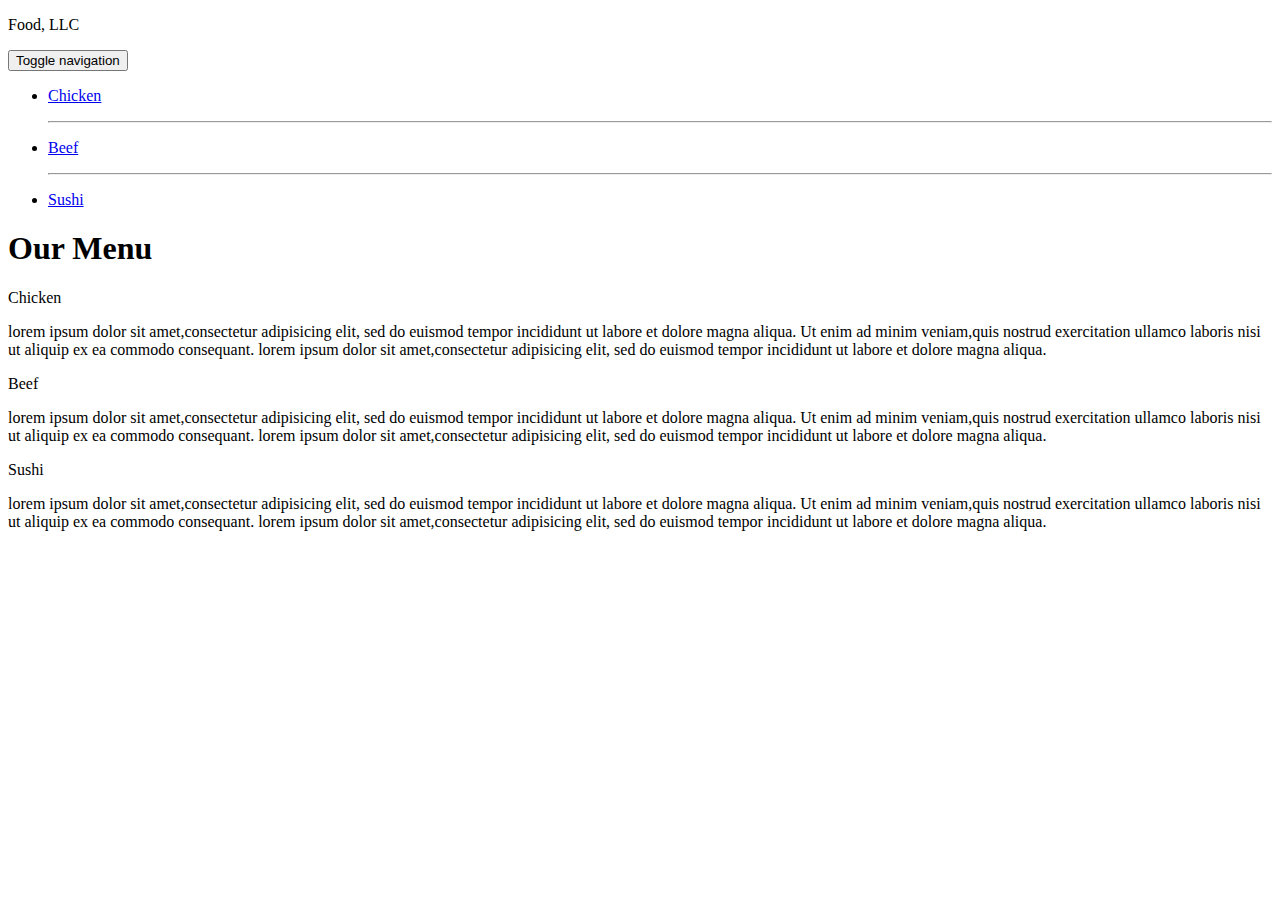
==== mod3_solution/index.html @ ef678578 "Create index.html" ====
<!doctype html>
<html lang="en">
  <head>
    <meta charset="utf-8">
    <meta http-equiv="X-UA-Compatible" content="IE=edge">
    <meta name="viewport" content="width=device-width, initial-scale=1">
    <title>Module 3</title>
    <link rel="stylesheet" href="css/bootstrap.min.css">
    <link rel="stylesheet" href="css/styles.css">

    <link href='https://fonts.googleapis.com/css?family=Lora' rel='stylesheet' type='text/css'>
  </head>
<body>
  <header>
    <nav id="header-nav" class="navbar navbar-default">
      <div class="container">
        <div class="navbar-header">
          <div class="navbar-brand">
            <p class="nav-brand">Food, LLC</p>
               </div>

           <button type="button" class="navbar-toggle collapsed" data-toggle="collapse" data-target="#collapsable-nav" aria-expanded="true">
            <span class="sr-only">Toggle navigation</span>
            <span class="icon-bar"></span>
            <span class="icon-bar"></span>
            <span class="icon-bar"></span>
          </button>
        </div>

         <div id="collapsable-nav" class="collapse navbar-collapse">
           <ul id="nav-list" class="nav navbar-nav navbar-right visible-xs">
            <li class="text-center">
              <a href="#chicken-div"><p class="item">Chicken</p></a>
              <hr class="visible-xs">
            </li>            
            <li class="text-center beef-item">
              <a href="#beef-div"><p class="item">Beef</p></a>
              <hr class="visible-xs">
            </li>
            <li class="text-center sushi-item">
              <a href="#sushi-div"><p class="item">Sushi</p></a>
            </li>
          </ul> 
        </div>
      </div>
    </nav>
  </header>

 <h1 class="text-center">Our Menu</h1>


 <div class="row container container-fluid">
  <div class="col-lg-4 col-md-6 col-sm-12" id="chicken-div">
    <section>
    <div id="chicken">
      Chicken
    </div>
    <p>
            lorem ipsum dolor sit amet,consectetur
            adipisicing elit, sed do euismod tempor 
            incididunt ut labore et dolore magna aliqua.
            Ut enim ad minim veniam,quis nostrud exercitation
            ullamco laboris nisi ut aliquip ex ea commodo
            consequant. lorem ipsum dolor sit amet,consectetur
            adipisicing elit, sed do euismod tempor 
            incididunt ut labore et dolore magna aliqua.

    </p>
    </section>
  </div>
<div class="col-lg-4 col-md-6 col-sm-12" id="beef-div">
    <section>
    <div id="beef">
      Beef
    </div>
    <p>
            lorem ipsum dolor sit amet,consectetur
            adipisicing elit, sed do euismod tempor 
            incididunt ut labore et dolore magna aliqua.
            Ut enim ad minim veniam,quis nostrud exercitation
            ullamco laboris nisi ut aliquip ex ea commodo
            consequant. lorem ipsum dolor sit amet,consectetur
            adipisicing elit, sed do euismod tempor 
            incididunt ut labore et dolore magna aliqua.
    </p>
    </section>
  </div>
  <div class="col-lg-4 col-md-12 col-sm-12" id="sushi-div">
    <section>
    <div id="sushi">
      Sushi
    </div>
    <p>
            lorem ipsum dolor sit amet,consectetur
            adipisicing elit, sed do euismod tempor 
            incididunt ut labore et dolore magna aliqua.
            Ut enim ad minim veniam,quis nostrud exercitation
            ullamco laboris nisi ut aliquip ex ea commodo
            consequant. lorem ipsum dolor sit amet,consectetur
            adipisicing elit, sed do euismod tempor 
            incididunt ut labore et dolore magna aliqua.
    </p>
    </section>
  </div>
  </div>


  <!-- jQuery (Bootstrap JS plugins depend on it) -->
  <script src="js/jquery-2.1.4.min.js"></script>
  <script src="js/bootstrap.min.js"></script>
  <script src="js/script.js"></script>
</body>
</html>
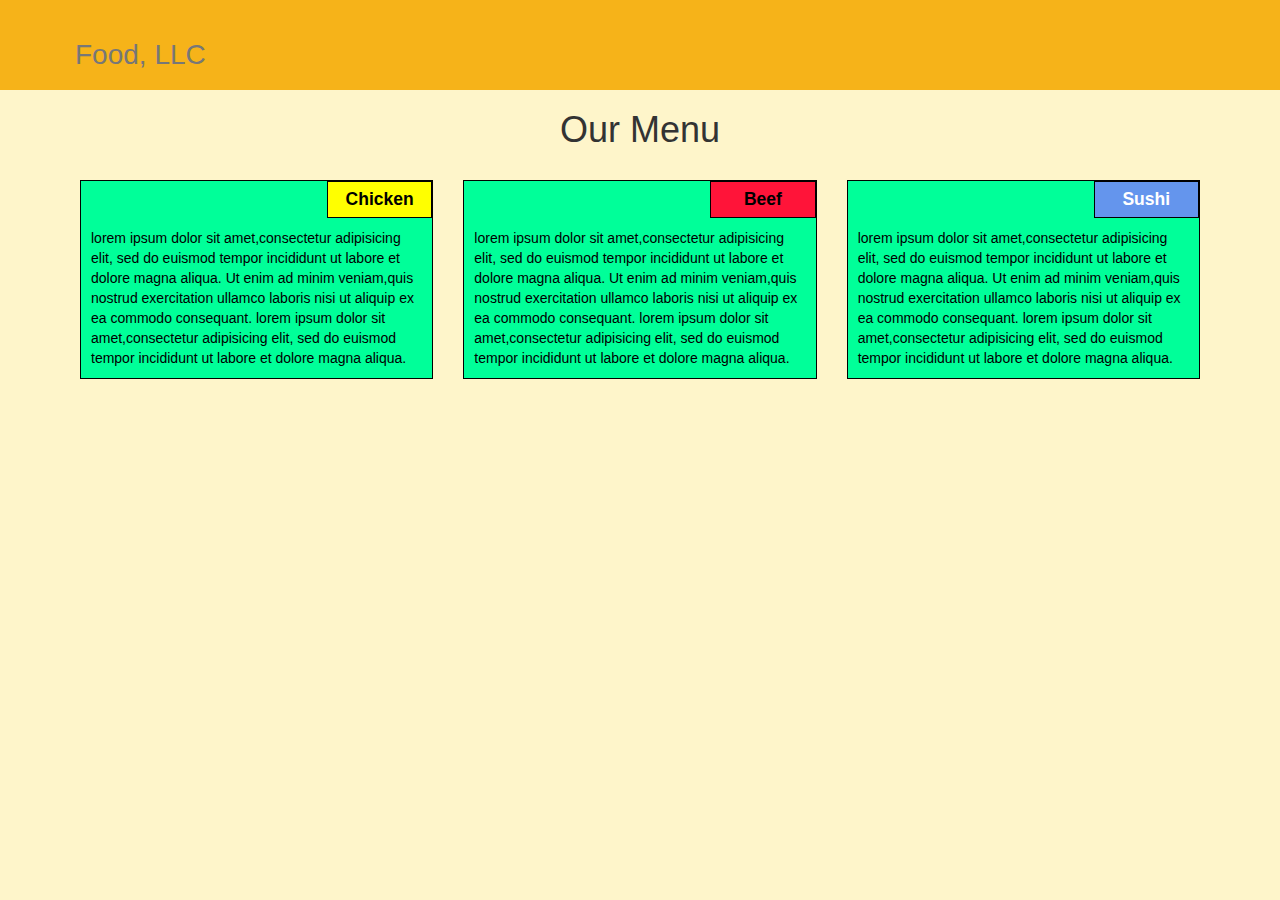
==== commit ce5f83e3: "Update index.html" ====
--- a/mod3_solution/index.html
+++ b/mod3_solution/index.html
@@ -6,7 +6,7 @@
     <meta name="viewport" content="width=device-width, initial-scale=1">
     <title>Module 3</title>
     <link rel="stylesheet" href="css/bootstrap.min.css">
-    <link rel="stylesheet" href="css/styles.css">
+    <link rel="stylesheet" href="css/index.css">
 
     <link href='https://fonts.googleapis.com/css?family=Lora' rel='stylesheet' type='text/css'>
   </head>
--- a/mod3_solution/css/index.css
+++ b/mod3_solution/css/index.css
@@ -0,0 +1,211 @@
+* {
+  box-sizing: border-box;
+}
+
+body {
+  background-image: url("background.jpg");
+  background-color: #FEF5CA;
+
+}
+p {
+  padding: 10px;
+  margin: 0;
+}
+
+.container {
+  border: none;
+  margin-left: auto;
+  margin-right: auto;
+  margin-top: 10px;
+  margin-bottom: 10px;
+  padding: 10px;
+}
+
+section {
+  border: 1px solid black;
+  background-color: #00FF99;
+  width: 100%;
+  height: auto;
+  font-family: Helvetica;
+  color: black;
+  position: relative;
+  overflow: auto;
+}
+
+#chicken {
+  border: 1px solid black;
+  text-align: center;
+  width: 30%;
+  margin-left: 70%;
+  font-family: Georgia,sans-serif;
+  font-weight: bold;
+  font-size: 125%;
+  margin-bottom: 0;
+  margin-top: 0;
+  padding: 5px;
+  background-color: #FFFF00;
+}
+
+#beef {
+  border: 1px solid black;
+  text-align: center;
+  width: 30%;
+  margin-left: 70%;
+  font-family: Georgia,sans-serif;
+  font-weight: bold;
+  font-size: 125%;
+  margin-bottom: 0;
+  margin-top: 0;
+  padding: 5px;
+  background-color: #FF1439;
+}
+
+#sushi {
+  border: 1px solid black;
+  text-align: center;
+  width: 30%;
+  margin-left: 70%;
+  font-family: Georgia,sans-serif;
+  font-weight: bold;
+  font-size: 125%;
+  margin-bottom: 0;
+  margin-top: 0;
+  background-color: #6495ED;
+  color: white;
+  padding: 5px;
+}
+
+#chicken-div {
+  margin-bottom: 10px;
+  margin-top: 10px;
+}
+
+#beef-div {
+  margin-bottom: 10px;
+  margin-top: 10px;
+}
+
+#sushi-div {
+  margin-bottom: 10px;
+  margin-top: 10px;
+}
+
+#header-nav {
+  background-color: #f6b319;
+  border-radius: 0;
+  border: 0;
+}
+
+
+.navbar-brand {
+  font-size: 2em;
+  border: 0 0 10px 10px;
+  color: #FFFFFF;
+}
+
+
+.navbar-brand h1 { 
+  font-family: 'Lora', serif;
+  color: #557c3e;
+  font-size: 1.5em;
+  text-transform: uppercase;
+  font-weight: bold;
+  text-shadow: 1px 1px 1px #222;
+  margin-top: 0;
+  margin-bottom: 0;
+  line-height: .75;
+}
+.navbar-brand a:hover, .navbar-brand a:focus {
+  text-decoration: none;
+
+
+#nav-list {
+  margin-top: 10px;
+}
+#nav-list a {
+  color: #951C49;
+  text-align: center;
+}
+#nav-list a:hover {
+  background: #E7E7E7;
+}
+#nav-list a span {
+  font-size: 1.8em;
+}
+
+
+.navbar-header button.navbar-toggle, .navbar-header .icon-bar {
+  border: 1px solid #61122f;
+}
+.navbar-header button.navbar-toggle {
+  clear: both;
+  margin-top: -30px;
+}
+hr {
+  border-color: white;
+}
+.item {
+  color: white;
+  font-size: 1.2em;
+}
+
+
+@media (min-width: 1200px) {
+  .container .jumbotron {
+    background: url('../images/jumbotron_1200.jpg') no-repeat;
+    height: 675px;
+  }
+}
+
+@media (min-width: 992px) and (max-width: 1199px) {
+  /* Header */
+  
+  
+@media (min-width: 768px) and (max-width: 991px) {
+  
+
+}
+
+
+@media (max-width: 767px) {
+  /* Header */
+  .navbar-brand {
+    padding-top: 10px;
+    height: 80px;
+  }
+  .navbar-brand h1 { 
+    padding-top: 10px;
+    font-size: 5vw; 
+  }
+  
+
+  #collapsable-nav a { /* Collapsed nav menu text */
+    font-size: 1.2em;
+  }
+  #collapsable-nav a span { /* Collapsed nav menu glyph */
+    font-size: 1em;
+    margin-right: 5px;
+  }
+
+  #menu-tile, #specials-tile {
+    width: 360px;
+    margin: 0 auto 15px;
+  }
+
+}
+
+
+
+@media (max-width: 479px) {
+  /* Header */
+  .navbar-brand h1 { 
+    padding-top: 5px;
+    font-size: 6vw;
+  }
+ 
+  #menu-tile, #specials-tile {
+    width: 280px;
+    margin: 0 auto 15px;
+  }
+}
+
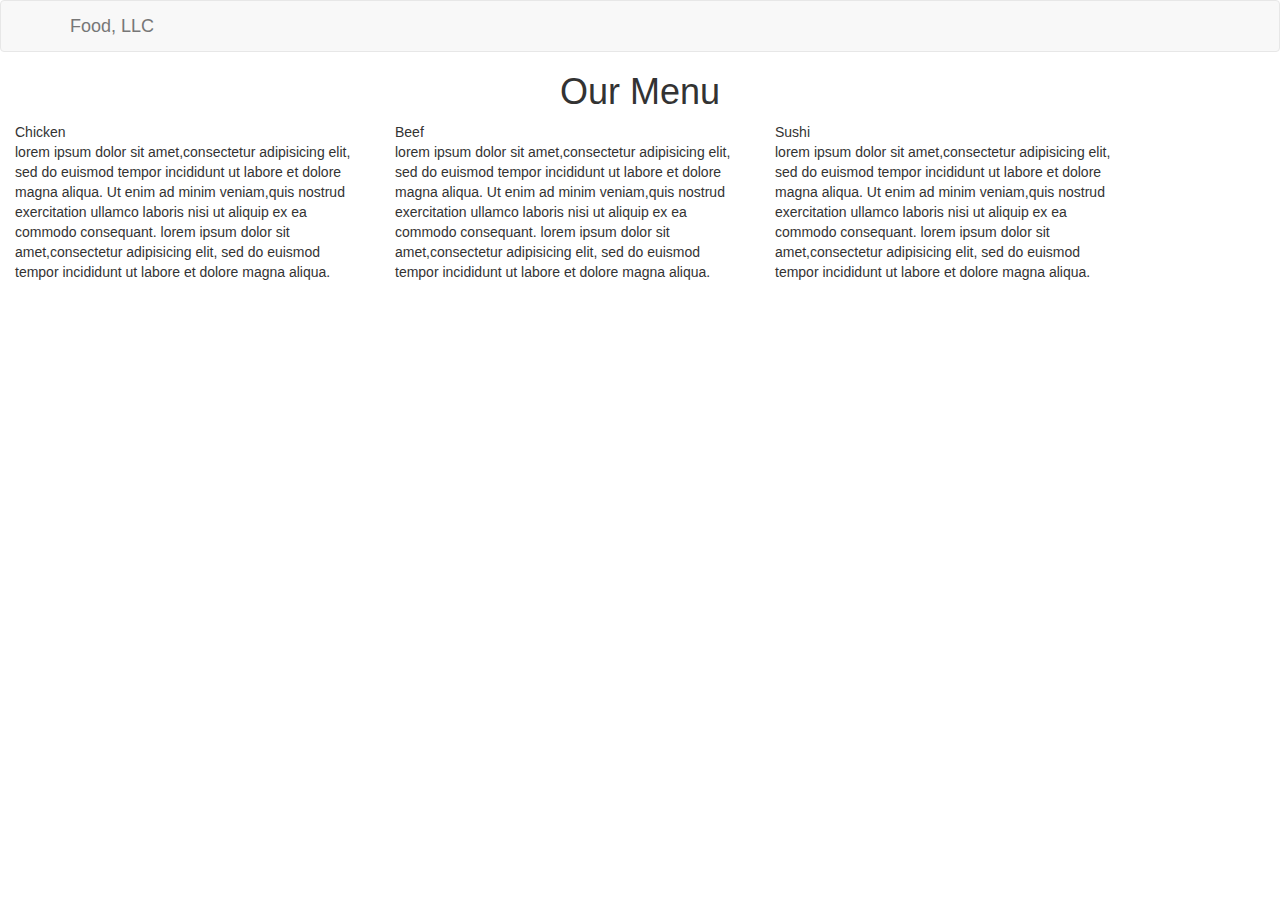
==== commit 4411295f: "Update index.html" ====
--- a/mod3_solution/index.html
+++ b/mod3_solution/index.html
@@ -6,20 +6,22 @@
     <meta name="viewport" content="width=device-width, initial-scale=1">
     <title>Module 3</title>
     <link rel="stylesheet" href="css/bootstrap.min.css">
-    <link rel="stylesheet" href="css/index.css">
+    <link rel="stylesheet" href="css/styles.css">
 
     <link href='https://fonts.googleapis.com/css?family=Lora' rel='stylesheet' type='text/css'>
+ 
   </head>
 <body>
-  <header>
+  
+    <header class="nav-header">
     <nav id="header-nav" class="navbar navbar-default">
       <div class="container">
         <div class="navbar-header">
           <div class="navbar-brand">
             <p class="nav-brand">Food, LLC</p>
-               </div>
+          </div>
 
-           <button type="button" class="navbar-toggle collapsed" data-toggle="collapse" data-target="#collapsable-nav" aria-expanded="true">
+            <button type="button" class="navbar-toggle collapsed" data-toggle="collapse" data-target="#collapsable-nav" aria-expanded="true">
             <span class="sr-only">Toggle navigation</span>
             <span class="icon-bar"></span>
             <span class="icon-bar"></span>
@@ -27,35 +29,35 @@
           </button>
         </div>
 
-         <div id="collapsable-nav" class="collapse navbar-collapse">
+      <div id="collapsable-nav" class="collapse navbar-collapse">
            <ul id="nav-list" class="nav navbar-nav navbar-right visible-xs">
             <li class="text-center">
               <a href="#chicken-div"><p class="item">Chicken</p></a>
-              <hr class="visible-xs">
+              <hr class="visible-sm">
             </li>            
             <li class="text-center beef-item">
               <a href="#beef-div"><p class="item">Beef</p></a>
-              <hr class="visible-xs">
+              <hr class="visible-sm">
             </li>
             <li class="text-center sushi-item">
               <a href="#sushi-div"><p class="item">Sushi</p></a>
+              <hr class="visible-sm">
             </li>
           </ul> 
         </div>
       </div>
     </nav>
-  </header>
+  	</header>
 
- <h1 class="text-center">Our Menu</h1>
+	<h1 class="text-center">Our Menu</h1>
 
-
- <div class="row container container-fluid">
-  <div class="col-lg-4 col-md-6 col-sm-12" id="chicken-div">
-    <section>
-    <div id="chicken">
-      Chicken
-    </div>
-    <p>
+	<div class="row container container-fluid">
+	<div class="col-lg-4 col-md-6 col-sm-12" id="chicken-div">
+		<section>
+		<div id="chicken">
+			Chicken
+		</div>
+		<p>
             lorem ipsum dolor sit amet,consectetur
             adipisicing elit, sed do euismod tempor 
             incididunt ut labore et dolore magna aliqua.
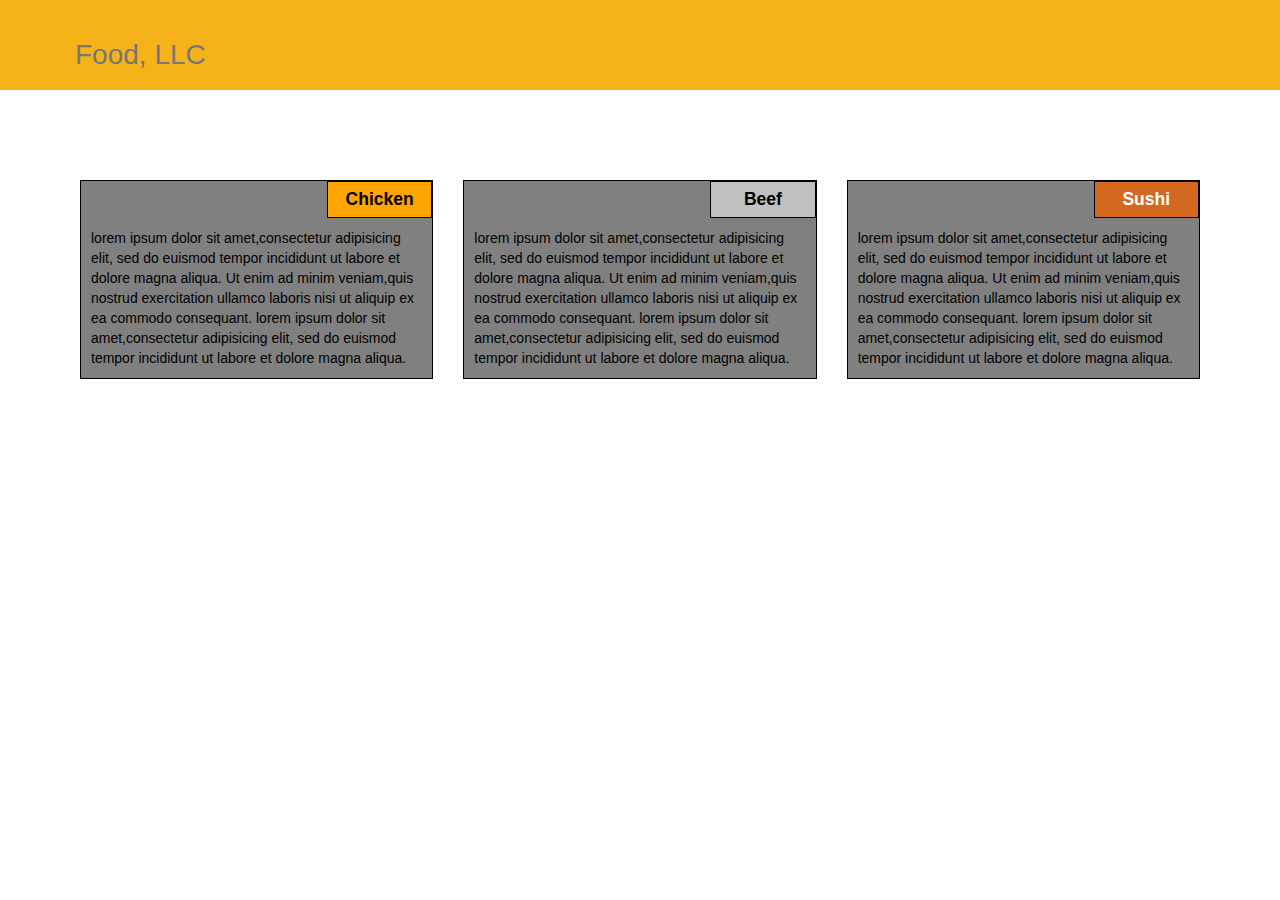
==== commit bd7eccb6: "Update index.html" ====
--- a/mod3_solution/index.html
+++ b/mod3_solution/index.html
@@ -6,7 +6,7 @@
     <meta name="viewport" content="width=device-width, initial-scale=1">
     <title>Module 3</title>
     <link rel="stylesheet" href="css/bootstrap.min.css">
-    <link rel="stylesheet" href="css/styles.css">
+    <link rel="stylesheet" href="css/index.css">
 
     <link href='https://fonts.googleapis.com/css?family=Lora' rel='stylesheet' type='text/css'>
  
--- a/mod3_solution/css/index.css
+++ b/mod3_solution/css/index.css
@@ -0,0 +1,212 @@
+}
+
+body {
+  background-image: url("background.jpg");
+  background-color: #FEF5CA;
+
+}
+
+h1 {
+  font-family: Brushstroke, fantasy;
+  color: white;
+}
+
+p {
+  padding: 10px;
+  margin: 0;
+}
+
+
+.container {
+  border: none;
+  margin-left: auto;
+  margin-right: auto;
+  margin-top: 10px;
+  margin-bottom: 10px;
+  padding: 10px;
+}
+
+section {
+  border: 1px solid black;
+  background-color: grey;
+  width: 100%;
+  height: auto;
+  font-family: Helvetica;
+  color: black;
+  position: relative;
+  overflow: auto;
+}
+
+#chicken {
+  border: 1px solid black;
+  text-align: center;
+  width: 30%;
+  margin-left: 70%;
+  font-family: Georgia,sans-serif;
+  font-weight: bold;
+  font-size: 125%;
+  margin-bottom: 0;
+  margin-top: 0;
+  padding: 5px;
+  background-color: orange;
+}
+
+#beef {
+  border: 1px solid black;
+  text-align: center;
+  width: 30%;
+  margin-left: 70%;
+  font-family: Georgia,sans-serif;
+  font-weight: bold;
+  font-size: 125%;
+  margin-bottom: 0;
+  margin-top: 0;
+  padding: 5px;
+  background-color:silver;
+}
+
+#sushi {
+  border: 1px solid black;
+  text-align: center;
+  width: 30%;
+  margin-left: 70%;
+  font-family: Georgia,sans-serif;
+  font-weight: bold;
+  font-size: 125%;
+  margin-bottom: 0;
+  margin-top: 0;
+  background-color: chocolate;
+  color: white;
+  padding: 5px;
+}
+
+#chicken-div {
+  margin-bottom: 10px;
+  margin-top: 10px;
+}
+
+#beef-div {
+  margin-bottom: 10px;
+  margin-top: 10px;
+}
+
+#sushi-div {
+  margin-bottom: 10px;
+  margin-top: 10px;
+}
+
+#header-nav {
+  background-color: #f6b319;
+  border-radius: 0;
+  border: 0;
+}
+
+
+.navbar-brand {
+  font-size: 2em;
+  border: 0 0 10px 10px;
+  color: #FFFFFF;
+}
+
+
+.navbar-brand h1 { 
+  font-family: 'Lora', serif;
+  color: #557c3e;
+  font-size: 1.5em;
+  text-transform: uppercase;
+  font-weight: bold;
+  text-shadow: 1px 1px 1px #222;
+  margin-top: 0;
+  margin-bottom: 0;
+  line-height: .75;
+}
+.navbar-brand a:hover, .navbar-brand a:focus {
+  text-decoration: none;
+
+
+#nav-list {
+  margin-top: 10px;
+}
+#nav-list a {
+  color: #951C49;
+  text-align: center;
+}
+#nav-list a:hover {
+  background: #E7E7E7;
+}
+#nav-list a span {
+  font-size: 1.8em;
+}
+
+
+.navbar-header button.navbar-toggle, .navbar-header .icon-bar {
+  border: 1px solid #61122f;
+}
+.navbar-header button.navbar-toggle {
+  clear: both;
+  margin-top: -30px;
+}
+hr {
+  border-color: white;
+}
+.item {
+  color: white;
+  font-size: 1.2em;
+}
+
+
+@media (min-width: 1200px) {
+ 
+}
+
+@media (min-width: 992px) and (max-width: 1199px) {
+ 
+  
+}  
+@media (min-width: 768px) and (max-width: 991px) {
+  
+
+}
+
+
+/*@media (max-width: 767px) {
+  /* Header */
+  .navbar-brand {
+    padding-top: 10px;
+    height: 80px;
+  }
+  .navbar-brand h1 { 
+    padding-top: 10px;
+    font-size: 5vw; 
+  }
+  
+
+  #collapsable-nav a {  /*Collapsed nav menu text */
+    font-size: 1.2em;
+  }
+  #collapsable-nav a span { /*Collapsed nav menu glyph */
+    font-size: 1em;
+    margin-right: 5px;
+  }
+
+  #menu-tile, #specials-tile {
+    width: 360px;
+    margin: 0 auto 15px;
+  }
+
+}
+
+
+@media (max-width: 479px) {
+  /* Header */
+  .navbar-brand h1 { 
+    padding-top: 5px;
+    font-size: 6vw;
+  }
+ 
+  #menu-tile, #specials-tile {
+    width: 280px;
+    margin: 0 auto 15px;
+  }
+}
+
